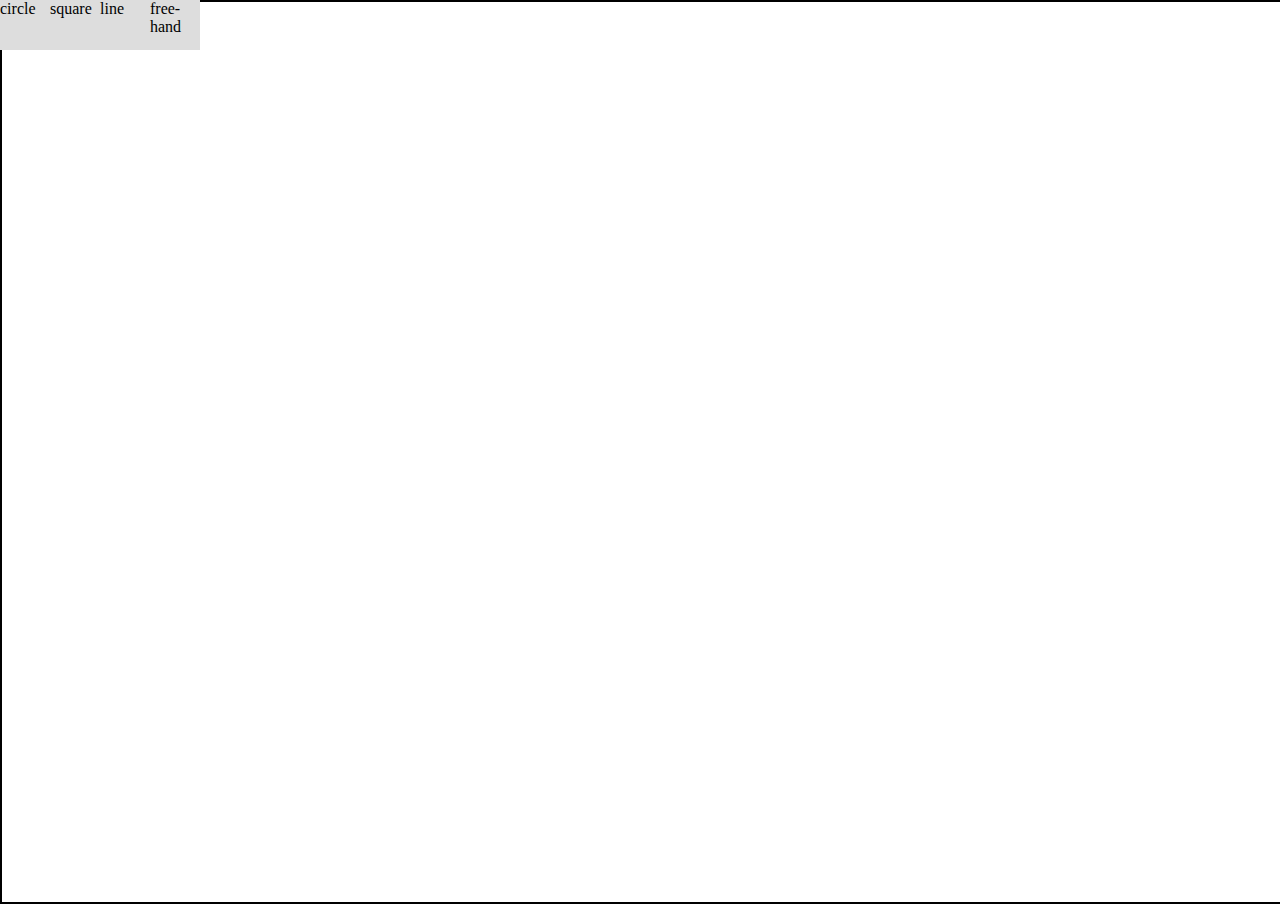
==== public/index.html @ 2897d62e "refactor: refactoring the code and organizing the files with MVC arquitecture" ====
<!DOCTYPE html>
<html lang="en">
<head>
    <meta charset="UTF-8">
    <meta name="viewport" content="width=device-width, initial-scale=1.0">
    <title>Document</title>
    <link rel="stylesheet" type="text/css" href="style.css">
</head>
<body>
    <div class="shapes-section">    
        <div class="shapes">
            <div id="circle" class="shape-button">circle</div>
            <div id="square" class="shape-button">square</div>
            <div id="line" class="shape-button">line</div>
            <div id="free-hand" class="shape-button">free-hand</div>
        </div>
    </div>
    <canvas id="canvas"></canvas>
    <script src="../src/app.js" type="module"></script>
</body>
</html>
---- public/style.css ----
body {
    padding: 0;
    margin: 0;
}

.shapes-section {
    position: fixed;
    display: flex;
    justify-items: center;
}
.shapes {
    display: flex;
    justify-self: center;
}

.shape-button {
    width: 50px;
    height: 50px;
    background-color: #ddd;
}

canvas {
    border: 2px solid #000;
}
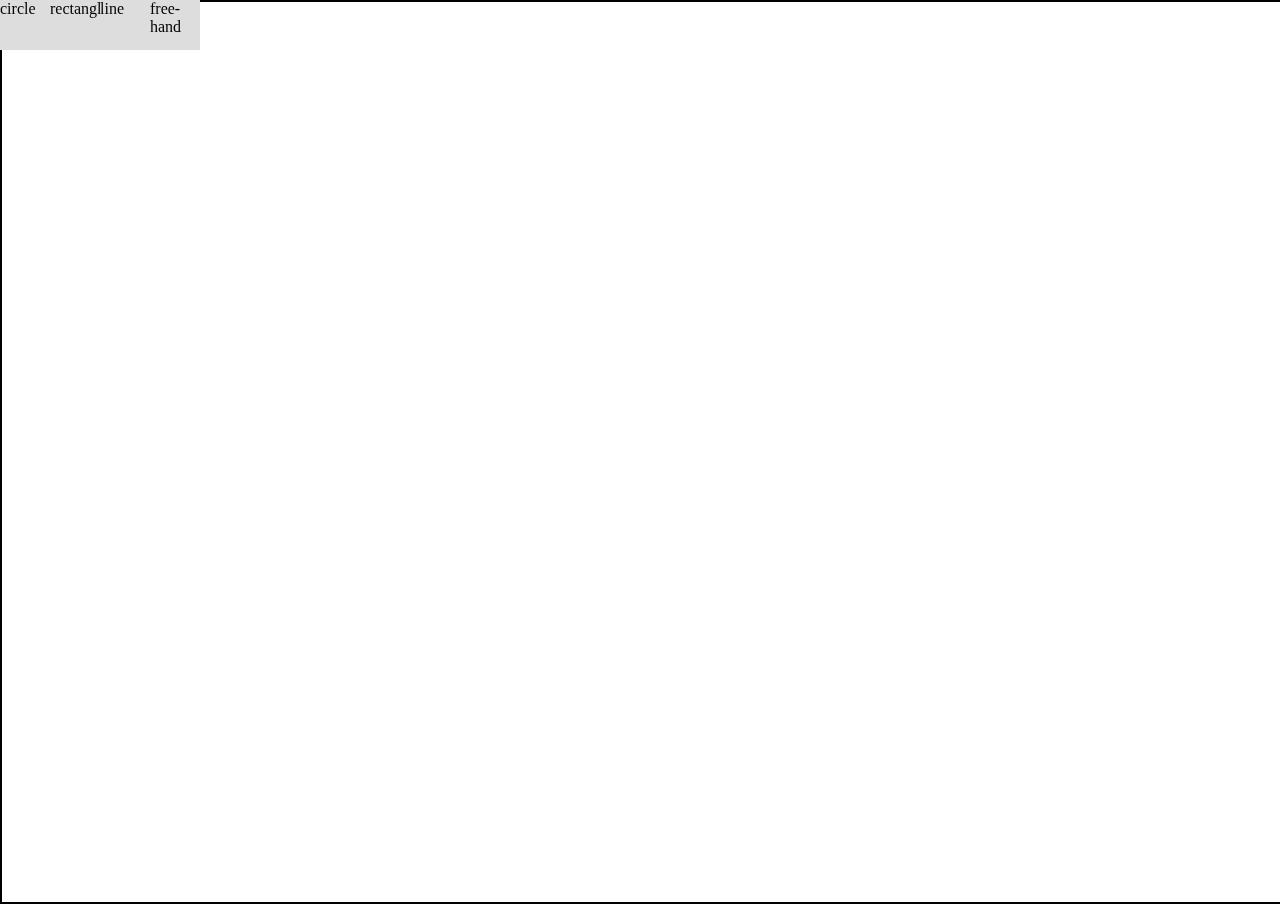
==== commit 509eb64b: "refactor: allow drawing rectangles" ====
--- a/public/index.html
+++ b/public/index.html
@@ -10,7 +10,7 @@
     <div class="shapes-section">    
         <div class="shapes">
             <div id="circle" class="shape-button">circle</div>
-            <div id="square" class="shape-button">square</div>
+            <div id="rectangle" class="shape-button">rectangle</div>
             <div id="line" class="shape-button">line</div>
             <div id="free-hand" class="shape-button">free-hand</div>
         </div>
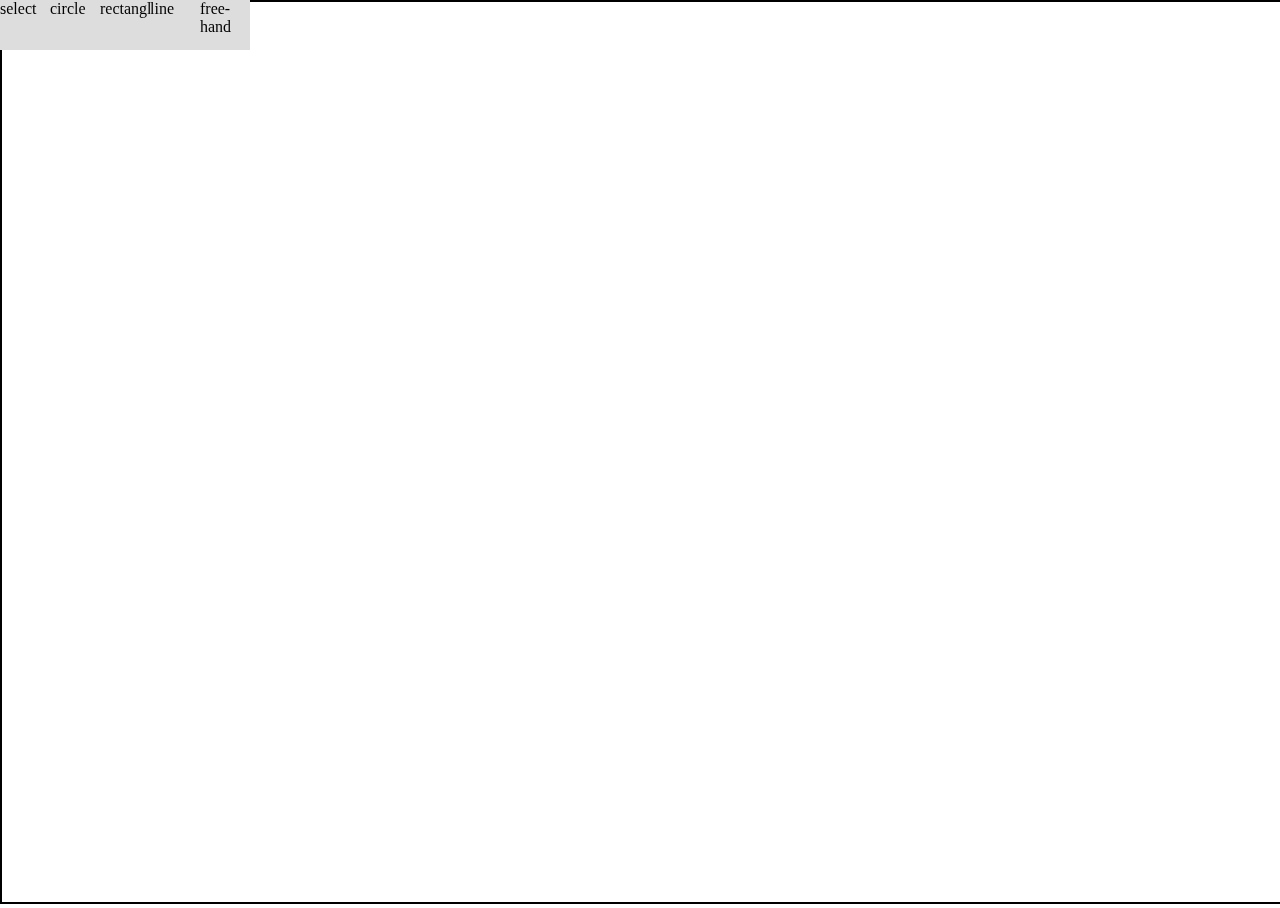
==== commit 6318a4ba: "feat: add support for moving and resizing shapes" ====
--- a/public/index.html
+++ b/public/index.html
@@ -9,6 +9,7 @@
 <body>
     <div class="shapes-section">    
         <div class="shapes">
+            <div id="select" class="shape-button">select</div>
             <div id="circle" class="shape-button">circle</div>
             <div id="rectangle" class="shape-button">rectangle</div>
             <div id="line" class="shape-button">line</div>
